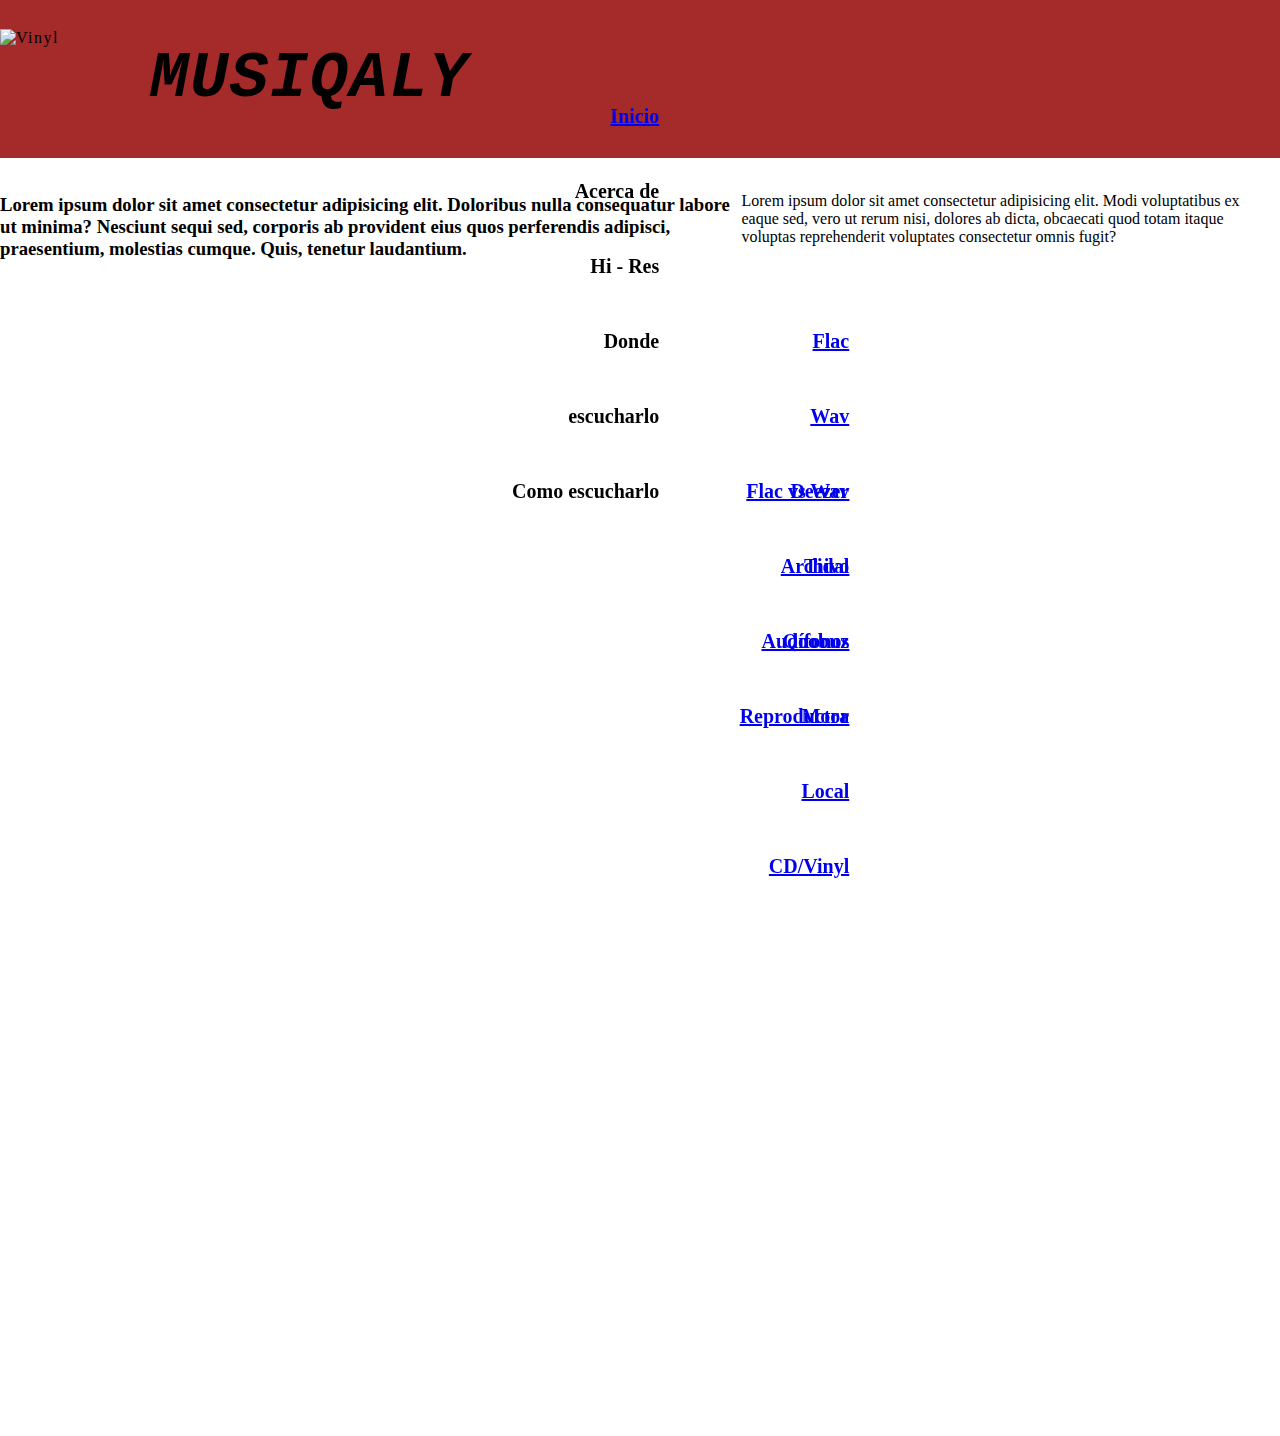
==== index.html @ 59247e5f "nav bar" ====
<!DOCTYPE html>
<html lang="es">

<head>
    <meta charset="UTF-8">
    <meta http-equiv="X-UA-Compatible" content="IE=edge">
    <meta name="viewport" content="width=device-width, initial-scale=1.0">
    <title>MUSIQALY</title>
    <link rel="shortcut icon" type="image/x-icon" href="./Images/1627442868.ico">
    <link rel="stylesheet" href="./Style/index.css">
</head>

<body>
    <header>
        <div class="logo">
            <img src="https://th.bing.com/th/id/R.6311bad9e4b41028638e91b4e2adb39c?rik=S%2bNC3FZgy9TYvA&riu=http%3a%2f%2fcliparts.co%2fcliparts%2fBpi%2f5xp%2fBpi5xpbc9.png&ehk=gds1G6mYDNfJgrK5H6RDovS5JvUVeLPZEw3qOUKUBYk%3d&risl=&pid=ImgRaw"
            alt="Vinyl" width="150" height="100">
            <h1>MUSIQALY</h1>
        </div>
   
        <div>
            <ul class="menu">
                <li><a href="./index.html">Inicio</a></li>
                <li>Acerca de</li>
                <li>Hi - Res</li>
                    <ul class="dropdown-menu">
                        <li><a href="./Pages/Flac.html">Flac</a></li>
                        <li><a href="#">Wav</a></li>
                        <li><a href="#">Flac vs Wav</a></li>
                    </ul>
                <li>Donde escucharlo</li>
                    <ul class="dropdown-menu">
                        <li><a href="#">Deezer</a> </li>
                        <li><a href="#">Tidal</a></li>
                        <li><a href="#">Qoobuz</a></li>
                        <li><a href="#">Mora</a></li>
                        <li><a href="#">Local</a></li>
                        <li><a href="#">CD/Vinyl</a></li>
                    </ul>

                <li>Como escucharlo</li>
                    <ul>
                        <li><a href="#">Archivo</a></li>
                        <li><a href="#">Audífonos</a></li>
                        <li><a href="#">Reproductor</a></li>
                    </ul>
            </ul>
     </div>
    </header>
    <br>
    <div class="cuerpo">
        <section>   
                <h3>
                    <p>
                        Lorem ipsum dolor sit amet consectetur adipisicing elit. Doloribus nulla consequatur labore ut minima? Nesciunt sequi sed, corporis ab provident eius quos perferendis adipisci, praesentium, molestias cumque. Quis, tenetur laudantium.
                    </p>
            </h3>
        </section>
        <section>
            <p>
                Lorem ipsum dolor sit amet consectetur adipisicing elit. Modi voluptatibus ex eaque sed, vero ut rerum nisi, dolores ab dicta, obcaecati quod totam itaque voluptas reprehenderit voluptates consectetur omnis fugit?
            </p>
        </section>
    </div>
</body>

</html>
---- Style/index.css ----
body{
    box-sizing: border-box; 
    padding: 0%; 
    margin: 0%;
}

header{
    background-color: brown ; 
    display: flex; 
    align-items: center;
}

h1{
    font-family: 'Courier New', Courier, monospace ;
    font-style: italic ; 
    font-size: 400% ;
}

ul{
    width: 100%;
    height: 75px;
    line-height: 75px;
    position: fixed;
    z-index: 1;
}

.logo{
    letter-spacing: 1.5px;
    display: flex;
    align-items: center;
}

ul{
    list-style-type: none;
    margin: 0;
}

ul{
    float: right;
}

ul{
    width: 150px;
    color: black;
    display: inline-block;
    text-decoration: none;
    font-size: 20px;
    font-family: Century;
    font-weight: bold;
    text-align: end;
    align-items: right;
}

a:hover{
background: chocolate;
}

ul li ul {
    background: chocolate;
}

ul li ul li{
    float: none;
}

.cuerpo{
    height: 140vh ; 
    display: flex ;
}
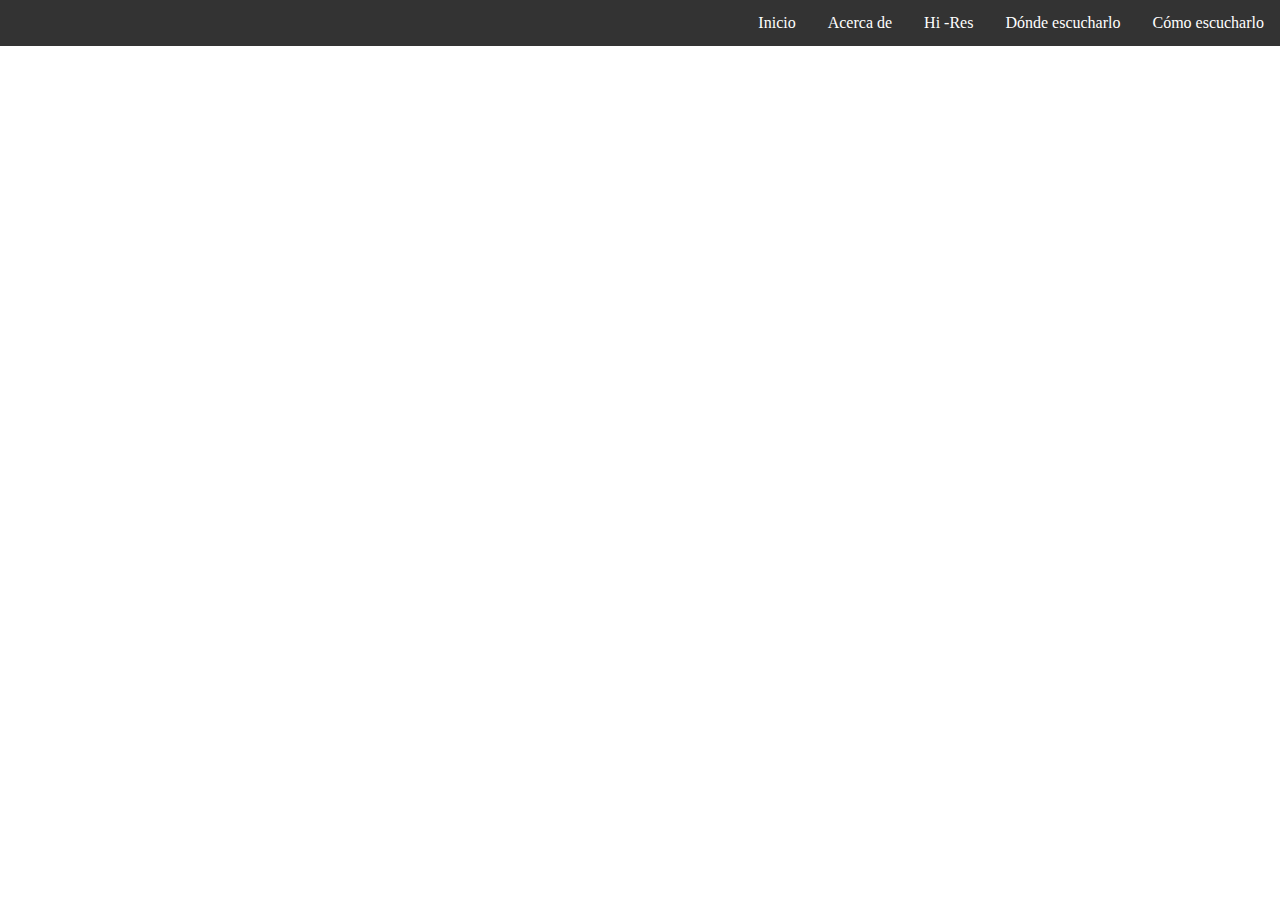
==== commit d931f07d: "NavBar" ====
--- a/index.html
+++ b/index.html
@@ -1,67 +1,39 @@
 <!DOCTYPE html>
-<html lang="es">
-
+<html lang="en">
 <head>
     <meta charset="UTF-8">
     <meta http-equiv="X-UA-Compatible" content="IE=edge">
     <meta name="viewport" content="width=device-width, initial-scale=1.0">
     <title>MUSIQALY</title>
-    <link rel="shortcut icon" type="image/x-icon" href="./Images/1627442868.ico">
     <link rel="stylesheet" href="./Style/index.css">
+    <link rel="shortcut icon" href="./Images/1627442868.ico" type="image/x-icon">
 </head>
-
 <body>
-    <header>
-        <div class="logo">
-            <img src="https://th.bing.com/th/id/R.6311bad9e4b41028638e91b4e2adb39c?rik=S%2bNC3FZgy9TYvA&riu=http%3a%2f%2fcliparts.co%2fcliparts%2fBpi%2f5xp%2fBpi5xpbc9.png&ehk=gds1G6mYDNfJgrK5H6RDovS5JvUVeLPZEw3qOUKUBYk%3d&risl=&pid=ImgRaw"
-            alt="Vinyl" width="150" height="100">
-            <h1>MUSIQALY</h1>
-        </div>
-   
-        <div>
-            <ul class="menu">
-                <li><a href="./index.html">Inicio</a></li>
-                <li>Acerca de</li>
-                <li>Hi - Res</li>
-                    <ul class="dropdown-menu">
-                        <li><a href="./Pages/Flac.html">Flac</a></li>
-                        <li><a href="#">Wav</a></li>
-                        <li><a href="#">Flac vs Wav</a></li>
-                    </ul>
-                <li>Donde escucharlo</li>
-                    <ul class="dropdown-menu">
-                        <li><a href="#">Deezer</a> </li>
-                        <li><a href="#">Tidal</a></li>
-                        <li><a href="#">Qoobuz</a></li>
-                        <li><a href="#">Mora</a></li>
-                        <li><a href="#">Local</a></li>
-                        <li><a href="#">CD/Vinyl</a></li>
-                    </ul>
-
-                <li>Como escucharlo</li>
-                    <ul>
-                        <li><a href="#">Archivo</a></li>
-                        <li><a href="#">Audífonos</a></li>
-                        <li><a href="#">Reproductor</a></li>
-                    </ul>
-            </ul>
-     </div>
-    </header>
-    <br>
-    <div class="cuerpo">
-        <section>   
-                <h3>
-                    <p>
-                        Lorem ipsum dolor sit amet consectetur adipisicing elit. Doloribus nulla consequatur labore ut minima? Nesciunt sequi sed, corporis ab provident eius quos perferendis adipisci, praesentium, molestias cumque. Quis, tenetur laudantium.
-                    </p>
-            </h3>
-        </section>
-        <section>
-            <p>
-                Lorem ipsum dolor sit amet consectetur adipisicing elit. Modi voluptatibus ex eaque sed, vero ut rerum nisi, dolores ab dicta, obcaecati quod totam itaque voluptas reprehenderit voluptates consectetur omnis fugit?
-            </p>
-        </section>
-    </div>
+    <ul>
+        <li class="dropdown">
+          <a href="#" class="dropbtn">Cómo escucharlo</a>
+          <div class="dropdown-content">
+            <a href="#">Archivo</a>
+            <a href="#">Audífonos</a>
+            <a href="#">Reproductor</a>
+        <li class="dropdown">
+          <a href="#" class="dropbtn">Dónde escucharlo</a>
+          <div class="dropdown-content">
+            <a href="#">Deezer</a>
+            <a href="#">Qoobuz</a>
+            <a href="#">Mora</a>
+            <a href="#">Local</a>
+            <a href="#">CD/Vinyl</a>
+        <li class="dropdown">
+          <a href="#" class="dropbtn">Hi -Res</a>
+          <div class="dropdown-content">
+            <a href="#">Flac</a>
+            <a href="#">Wav</a>
+            <a href="#">Flac vs Wav</a>
+          </div>
+        <li><a href="#">Acerca de</a></li>
+        <li><a href="./index.html">Inicio</a></li>
+        </li>
+      </ul>
 </body>
-
 </html>--- a/Style/index.css
+++ b/Style/index.css
@@ -1,69 +1,56 @@
-body{
-    box-sizing: border-box; 
-    padding: 0%; 
-    margin: 0%;
+* {
+    padding: 0;
+    margin: 0;
+    box-sizing: border-box;
 }
 
-header{
-    background-color: brown ; 
-    display: flex; 
-    align-items: center;
-}
-
-h1{
-    font-family: 'Courier New', Courier, monospace ;
-    font-style: italic ; 
-    font-size: 400% ;
-}
-
-ul{
-    width: 100%;
-    height: 75px;
-    line-height: 75px;
-    position: fixed;
-    z-index: 1;
-}
-
-.logo{
-    letter-spacing: 1.5px;
-    display: flex;
-    align-items: center;
-}
-
-ul{
+ul {
     list-style-type: none;
     margin: 0;
-}
-
-ul{
+    padding: 0;
+    overflow: hidden;
+    background-color: #333;
+  }
+  
+  li {
     float: right;
-}
-
-ul{
-    width: 150px;
+  }
+  
+  li a, .dropbtn {
+    display: inline-block;
+    color: white;
+    text-align: center;
+    padding: 14px 16px;
+    text-decoration: none;
+  }
+  
+  li a:hover, .dropdown:hover .dropbtn {
+    background-color: red;
+  }
+  
+  li.dropdown {
+    display: inline-block;
+  }
+  
+  .dropdown-content {
+    display: none;
+    position: absolute;
+    background-color: #f9f9f9;
+    min-width: 160px;
+    box-shadow: 0px 8px 16px 0px rgba(0,0,0,0.2);
+    z-index: 1;
+  }
+  
+  .dropdown-content a {
     color: black;
-    display: inline-block;
+    padding: 12px 16px;
     text-decoration: none;
-    font-size: 20px;
-    font-family: Century;
-    font-weight: bold;
-    text-align: end;
-    align-items: right;
-}
-
-a:hover{
-background: chocolate;
-}
-
-ul li ul {
-    background: chocolate;
-}
-
-ul li ul li{
-    float: none;
-}
-
-.cuerpo{
-    height: 140vh ; 
-    display: flex ;
-}+    display: block;
+    text-align: left;
+  }
+  
+  .dropdown-content a:hover {background-color: #f1f1f1;}
+  
+  .dropdown:hover .dropdown-content {
+    display: block;
+  }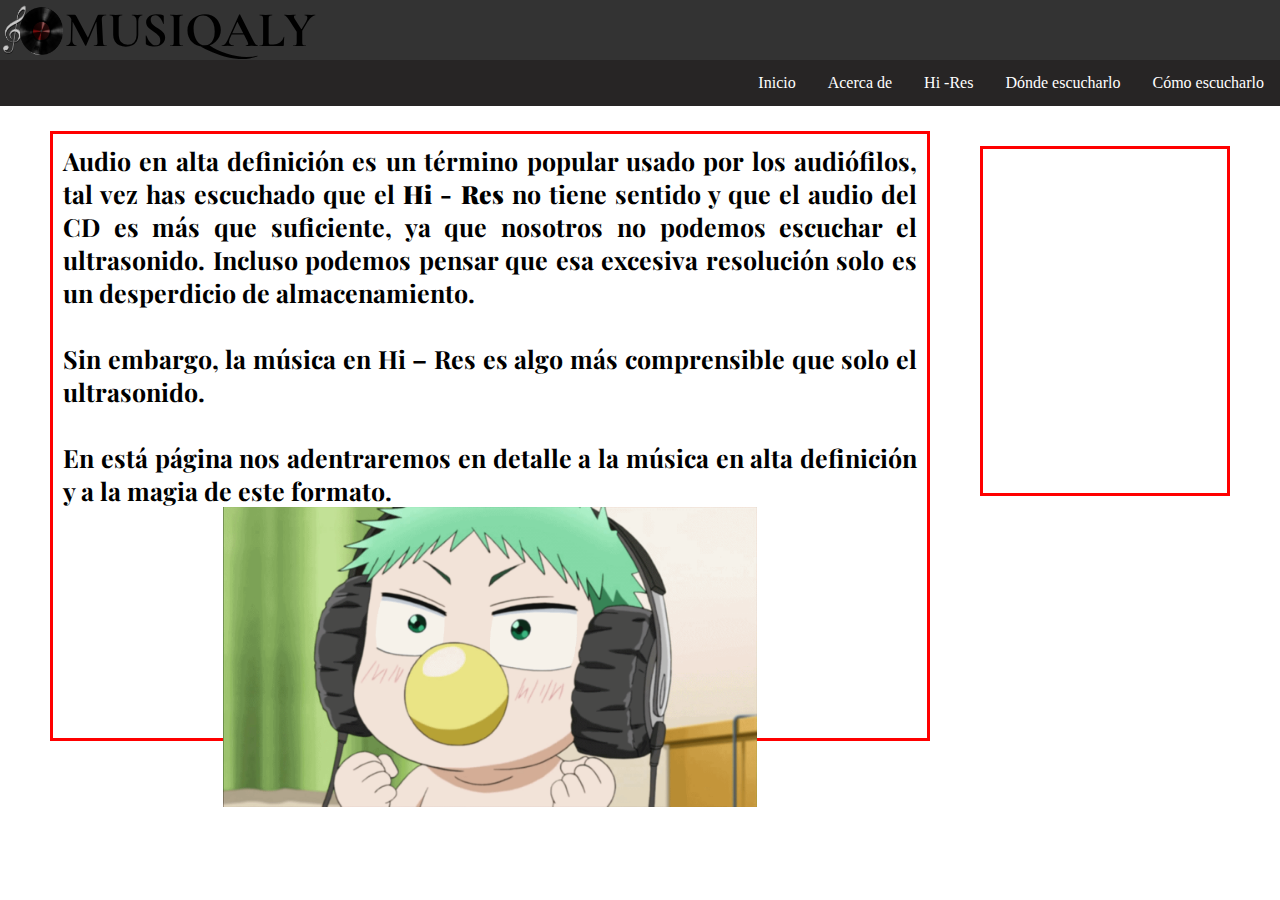
==== commit b321344f: "logo y cuerpo" ====
--- a/index.html
+++ b/index.html
@@ -1,6 +1,12 @@
 <!DOCTYPE html>
 <html lang="en">
 <head>
+    <link rel="preconnect" href="https://fonts.googleapis.com">
+    <link rel="preconnect" href="https://fonts.gstatic.com" crossorigin>
+    <link href="https://fonts.googleapis.com/css2?family=Cormorant+Garamond:ital,wght@1,300&display=swap" rel="stylesheet">
+    <link rel="preconnect" href="https://fonts.googleapis.com">
+    <link rel="preconnect" href="https://fonts.gstatic.com" crossorigin>
+    <link href="https://fonts.googleapis.com/css2?family=Playfair+Display&display=swap" rel="stylesheet">
     <meta charset="UTF-8">
     <meta http-equiv="X-UA-Compatible" content="IE=edge">
     <meta name="viewport" content="width=device-width, initial-scale=1.0">
@@ -9,6 +15,12 @@
     <link rel="shortcut icon" href="./Images/1627442868.ico" type="image/x-icon">
 </head>
 <body>
+  <header>
+    <div>
+      <img id="Vinyl" src="./Images/Logo.png" alt="Logo">
+    </div>
+    <h1>MUSIQALY</h1>
+  </header>
     <ul>
         <li class="dropdown">
           <a href="#" class="dropbtn">Cómo escucharlo</a>
@@ -35,5 +47,32 @@
         <li><a href="./index.html">Inicio</a></li>
         </li>
       </ul>
+    <main>
+      <section class="izq">
+      <div id="primal">
+        <h4>
+        <p>Audio en alta definición es un término popular usado por los audiófilos, tal vez has escuchado que el <b> Hi - Res </b> no tiene sentido y que el audio del CD es más que suficiente, ya que nosotros no podemos escuchar el ultrasonido.
+          Incluso podemos pensar que esa excesiva resolución solo es un desperdicio de almacenamiento.
+          <br>
+          <br>
+          Sin embargo, la música en Hi – Res es algo más comprensible que solo el ultrasonido.
+          <br>
+          <br>
+          En está página nos adentraremos en detalle a la música en alta definición y a la magia de este formato.
+          </p>
+        </h4>
+        </div>
+        <div> <center><img id="gif" src="./Images/Gif.gif" alt="gif"></center>
+        </div>
+      </section>
+      <section class="der">
+        <div class="latest_post">
+
+        </div>
+        <div class="twitter">
+
+        </div>
+      </section>
+    </main>
 </body>
 </html>--- a/Style/index.css
+++ b/Style/index.css
@@ -2,6 +2,22 @@
     padding: 0;
     margin: 0;
     box-sizing: border-box;
+}
+
+header{
+  display: flex;
+  background-color: #333;
+}
+
+#Vinyl {
+  width: 65px;
+  height: 50px;
+  margin-top: 5px;
+}
+
+h1{
+  font-family: "Cormorant Garamond", serif;
+  font-size: 50px ;
 }
 
 ul {
@@ -9,7 +25,7 @@
     margin: 0;
     padding: 0;
     overflow: hidden;
-    background-color: #333;
+    background-color: rgb(39, 37, 37);
   }
   
   li {
@@ -53,4 +69,47 @@
   
   .dropdown:hover .dropdown-content {
     display: block;
-  }+  }
+
+  main{
+    display: flex;
+  }
+
+  .izq{
+    margin-left: 50px;
+    margin-top: 25px;
+    height: 610px;
+    width: 1100px;
+    border-color: red;
+    border-style: solid;
+    
+  }
+
+  #primal{
+    padding: 10px 10px 0px 10px;
+    text-align: justify;
+    font-size: 25px;
+    font-family: 'Playfair Display', serif;
+  }
+
+  #gif{
+    height: 300px;
+    width: 500;
+    align-items: center;
+  }
+
+  .der{
+    float: right;
+  }
+
+  .latest_post{
+    width: 250px;
+    height: 350px;
+    border-color: red;
+    border-style: solid;
+    margin-right: 50px;
+    margin-left: 50px;
+    margin-top: 40px;
+    
+  
+  } 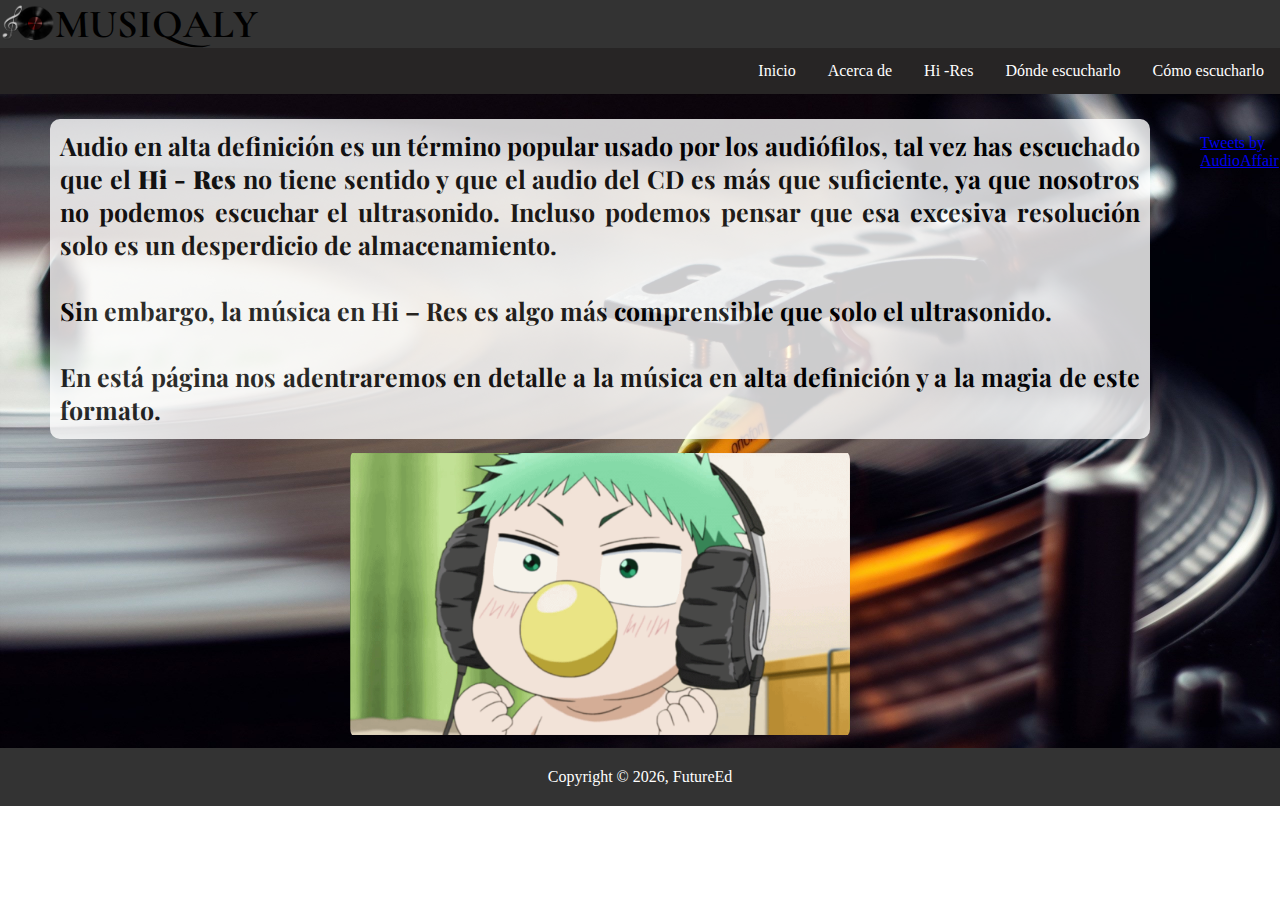
==== commit e0135437: "responsive" ====
--- a/index.html
+++ b/index.html
@@ -32,6 +32,7 @@
           <a href="#" class="dropbtn">Dónde escucharlo</a>
           <div class="dropdown-content">
             <a href="#">Deezer</a>
+            <a href="#">Tidal</a>
             <a href="#">Qoobuz</a>
             <a href="#">Mora</a>
             <a href="#">Local</a>
@@ -49,9 +50,10 @@
       </ul>
     <main>
       <section class="izq">
-      <div id="primal">
+      <div class="primal" style="backdrop-filter: blur (15px);">
+        <article>
         <h4>
-        <p>Audio en alta definición es un término popular usado por los audiófilos, tal vez has escuchado que el <b> Hi - Res </b> no tiene sentido y que el audio del CD es más que suficiente, ya que nosotros no podemos escuchar el ultrasonido.
+          <p>Audio en alta definición es un término popular usado por los audiófilos, tal vez has escuchado que el <b> Hi - Res </b> no tiene sentido y que el audio del CD es más que suficiente, ya que nosotros no podemos escuchar el ultrasonido.
           Incluso podemos pensar que esa excesiva resolución solo es un desperdicio de almacenamiento.
           <br>
           <br>
@@ -61,18 +63,21 @@
           En está página nos adentraremos en detalle a la música en alta definición y a la magia de este formato.
           </p>
         </h4>
-        </div>
-        <div> <center><img id="gif" src="./Images/Gif.gif" alt="gif"></center>
-        </div>
+      </article>
+      </div>
+        <div><center><img id="gif" src="./Images/Gif.gif" alt="gif"></center></div>
       </section>
       <section class="der">
         <div class="latest_post">
-
+          <a class="twitter-timeline" data-lang="es" data-width="250" data-height="400" data-theme="dark" href="https://twitter.com/AudioAffair?ref_src=twsrc%5Etfw" >Tweets by AudioAffair</a> <script async src="https://platform.twitter.com/widgets.js" charset="utf-8"></script>
         </div>
         <div class="twitter">
 
         </div>
       </section>
     </main>
+      <footer style="font-family: Cambria, Cochin, Georgia, Times, 'Times New Roman', serif;">
+        <p>Copyright &copy; <script>document.write(new Date() .getFullYear() )</script>, FutureEd </p>
+      </footer>
 </body>
 </html>--- a/Style/index.css
+++ b/Style/index.css
@@ -4,20 +4,24 @@
     box-sizing: border-box;
 }
 
+body{
+  display: block;
+}
+
 header{
   display: flex;
   background-color: #333;
 }
 
 #Vinyl {
-  width: 65px;
-  height: 50px;
-  margin-top: 5px;
+  width: 55px;
+  height: 40px;
+  padding-top: 5px;
 }
 
 h1{
   font-family: "Cormorant Garamond", serif;
-  font-size: 50px ;
+  font-size: 40px ;
 }
 
 ul {
@@ -73,29 +77,40 @@
 
   main{
     display: flex;
+    background-image: url(../Images/Background.jfif);
+    background-size: cover;
+    background-repeat: no-repeat;
   }
 
   .izq{
     margin-left: 50px;
     margin-top: 25px;
-    height: 610px;
-    width: 1100px;
-    border-color: red;
-    border-style: solid;
-    
-  }
-
-  #primal{
+  }
+
+.primal{
+  background-color: white;
+  border-radius: 10px;
+  opacity: 0.8;
+  height: 320px;
+  width: 1100px;
+}
+
+  h4{
     padding: 10px 10px 0px 10px;
     text-align: justify;
     font-size: 25px;
     font-family: 'Playfair Display', serif;
+    height: 10px;
+    width: 1100px;
+    color: black;
   }
 
   #gif{
     height: 300px;
-    width: 500;
-    align-items: center;
+    width: 500px;
+    margin-top: 5px;
+    border-radius: 5%;
+    object-fit: contain;
   }
 
   .der{
@@ -103,13 +118,96 @@
   }
 
   .latest_post{
+    padding-left: 50px;
+    padding-top: 40px;
+    
+  
+  }
+
+  footer{
+    background-color: #333;
+    padding: 20px;
+    text-align: center;
+    color: white;
+    align-items: flex-end;
+  }
+
+
+
+
+@media screen and (min-width: 320px) and (max-width: 767px){
+
+  main{
+    background-image: url(../Images/Background\ -\ mobile.jfif);
+  }
+
+  .izq{
+    margin-left: 20px;
+    margin-top: 25px;
+  }
+
+  .primal{
+    background-color: white;
+    border-radius: 10px;
+    opacity: 0.8;
+    height: 420px;
+    width: 242px;
+  }
+
+  h4{
+    padding: 10px 10px 0px 10px;
+    text-align: justify;
+    font-size: 15px;
+    font-family: 'Playfair Display', serif;
+    height: 420px;
+    width: 242px;
+    color: black;
+  }
+
+  #gif{
+    height: 100px;
     width: 250px;
-    height: 350px;
-    border-color: red;
-    border-style: solid;
-    margin-right: 50px;
-    margin-left: 50px;
-    margin-top: 40px;
-    
-  
-  } +    margin-top: 5px;
+    border-radius: 5%;
+    object-fit: contain;
+  }
+
+  .latest_post{
+    display: none;
+  }
+}
+
+@media screen and (min-width: 768px) and (max-width: 1023px) {
+  .primal{
+    background-color: white;
+    border-radius: 10px;
+    opacity: 0.8;
+    height: 300px;
+    width: 442px;
+  }
+
+  h4{
+    padding: 10px 10px 0px 10px;
+    text-align: justify;
+    font-size: 15px;
+    font-family: 'Playfair Display', serif;
+    width: 442px;
+    color: black;
+  }
+
+  #gif{
+    height: 200px;
+    width: 250px;
+    margin-top: 5px;
+    border-radius: 5%;
+    object-fit: contain;
+  }
+
+  .latest_post{
+    width: 10px;
+    height: 10px;
+    float: right;
+  }
+}
+
+
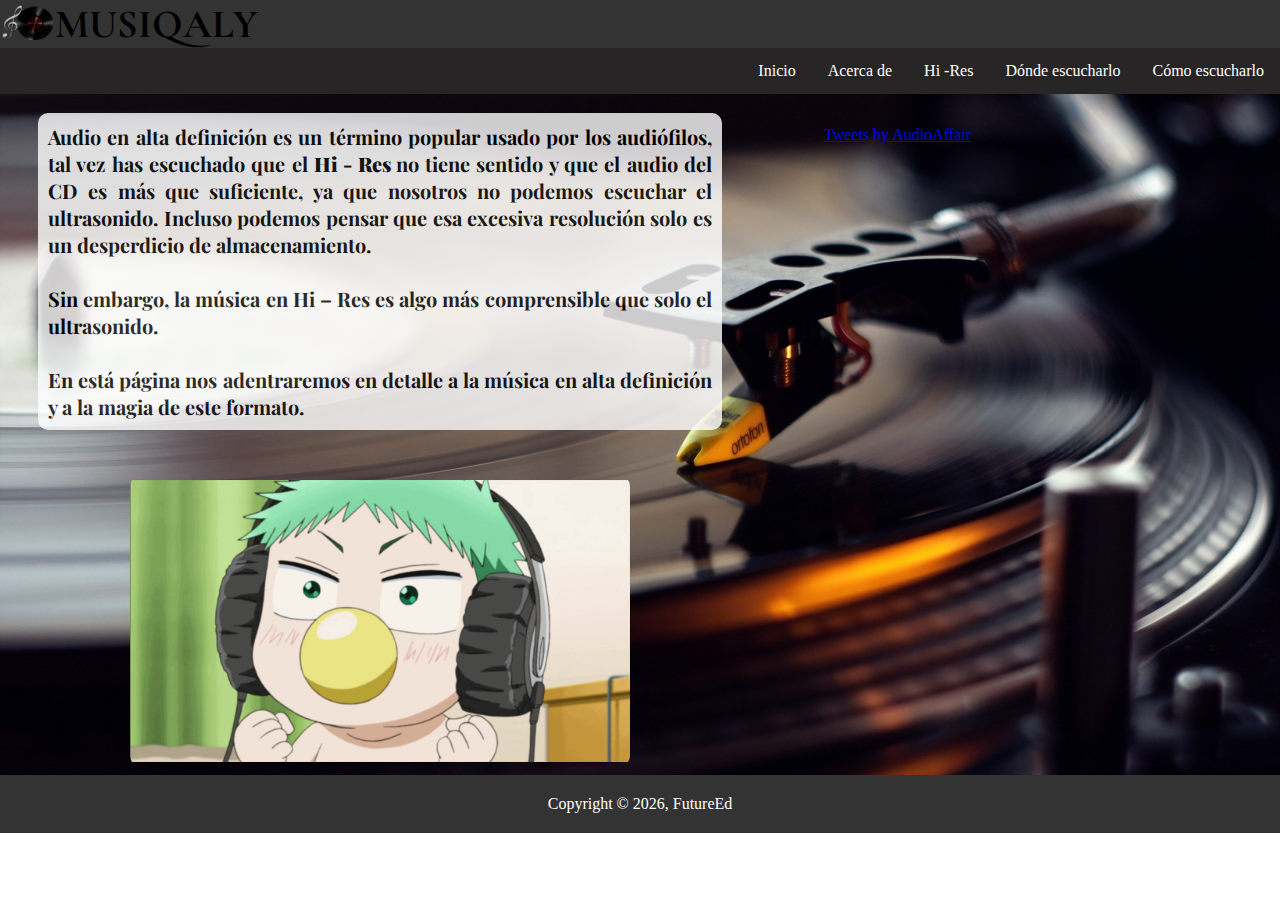
==== commit 10ef098c: "Arreglo" ====
--- a/index.html
+++ b/index.html
@@ -1,19 +1,22 @@
 <!DOCTYPE html>
 <html lang="en">
+
 <head>
-    <link rel="preconnect" href="https://fonts.googleapis.com">
-    <link rel="preconnect" href="https://fonts.gstatic.com" crossorigin>
-    <link href="https://fonts.googleapis.com/css2?family=Cormorant+Garamond:ital,wght@1,300&display=swap" rel="stylesheet">
-    <link rel="preconnect" href="https://fonts.googleapis.com">
-    <link rel="preconnect" href="https://fonts.gstatic.com" crossorigin>
-    <link href="https://fonts.googleapis.com/css2?family=Playfair+Display&display=swap" rel="stylesheet">
-    <meta charset="UTF-8">
-    <meta http-equiv="X-UA-Compatible" content="IE=edge">
-    <meta name="viewport" content="width=device-width, initial-scale=1.0">
-    <title>MUSIQALY</title>
-    <link rel="stylesheet" href="./Style/index.css">
-    <link rel="shortcut icon" href="./Images/1627442868.ico" type="image/x-icon">
+  <link rel="preconnect" href="https://fonts.googleapis.com">
+  <link rel="preconnect" href="https://fonts.gstatic.com" crossorigin>
+  <link href="https://fonts.googleapis.com/css2?family=Cormorant+Garamond:ital,wght@1,300&display=swap"
+    rel="stylesheet">
+  <link rel="preconnect" href="https://fonts.googleapis.com">
+  <link rel="preconnect" href="https://fonts.gstatic.com" crossorigin>
+  <link href="https://fonts.googleapis.com/css2?family=Playfair+Display&display=swap" rel="stylesheet">
+  <meta charset="UTF-8">
+  <meta http-equiv="X-UA-Compatible" content="IE=edge">
+  <meta name="viewport" content="width=device-width, initial-scale=1.0">
+  <title>MUSIQALY</title>
+  <link rel="stylesheet" href="./Style/index.css">
+  <link rel="shortcut icon" href="./Images/1627442868.ico" type="image/x-icon">
 </head>
+
 <body>
   <header>
     <div>
@@ -21,63 +24,67 @@
     </div>
     <h1>MUSIQALY</h1>
   </header>
-    <ul>
-        <li class="dropdown">
-          <a href="#" class="dropbtn">Cómo escucharlo</a>
-          <div class="dropdown-content">
-            <a href="#">Archivo</a>
-            <a href="#">Audífonos</a>
-            <a href="#">Reproductor</a>
-        <li class="dropdown">
-          <a href="#" class="dropbtn">Dónde escucharlo</a>
-          <div class="dropdown-content">
-            <a href="#">Deezer</a>
-            <a href="#">Tidal</a>
-            <a href="#">Qoobuz</a>
-            <a href="#">Mora</a>
-            <a href="#">Local</a>
-            <a href="#">CD/Vinyl</a>
-        <li class="dropdown">
-          <a href="#" class="dropbtn">Hi -Res</a>
-          <div class="dropdown-content">
-            <a href="#">Flac</a>
-            <a href="#">Wav</a>
-            <a href="#">Flac vs Wav</a>
-          </div>
-        <li><a href="#">Acerca de</a></li>
-        <li><a href="./index.html">Inicio</a></li>
-        </li>
-      </ul>
-    <main>
-      <section class="izq">
-      <div class="primal" style="backdrop-filter: blur (15px);">
-        <article>
-        <h4>
-          <p>Audio en alta definición es un término popular usado por los audiófilos, tal vez has escuchado que el <b> Hi - Res </b> no tiene sentido y que el audio del CD es más que suficiente, ya que nosotros no podemos escuchar el ultrasonido.
-          Incluso podemos pensar que esa excesiva resolución solo es un desperdicio de almacenamiento.
+  <ul>
+    <li class="dropdown">
+      <a href="./Pages/Como escucharlo.html" class="dropbtn">Cómo escucharlo</a>
+    <li class="dropdown">
+      <a class="dropbtn">Dónde escucharlo</a>
+      <div class="dropdown-content">
+        <a onclick="showAlert()" href="#" href="#">Deezer</a>
+        <a onclick="showAlert()" href="#" href="#">Tidal</a>
+        <a onclick="showAlert()" href="#" href="#">Qoobuz</a>
+        <a onclick="showAlert()" href="#" href="#">Mora</a>
+    <li class="dropdown">
+      <a href="./Pages/Hi - Res.html" class="dropbtn">Hi -Res</a>
+    <li><a onclick="showAlert()" href="#">Acerca de</a></li>
+    <li><a href="./index.html">Inicio</a></li>
+    </li>
+  </ul>
+  <main>
+    <section class="izq">
+      <div >
+          <h4 class="primal">
+            <p>Audio en alta definición es un término popular usado por los audiófilos, tal vez has escuchado que el <b>
+                Hi - Res </b> no tiene sentido y que el audio del CD es más que suficiente, ya que nosotros no podemos
+              escuchar el ultrasonido.
+              Incluso podemos pensar que esa excesiva resolución solo es un desperdicio de almacenamiento.
+              <br>
+              <br>
+              Sin embargo, la música en Hi – Res es algo más comprensible que solo el ultrasonido.
+              <br>
+              <br>
+              En está página nos adentraremos en detalle a la música en alta definición y a la magia de este formato.
+            </p>
+          </h4>
           <br>
           <br>
-          Sin embargo, la música en Hi – Res es algo más comprensible que solo el ultrasonido.
-          <br>
-          <br>
-          En está página nos adentraremos en detalle a la música en alta definición y a la magia de este formato.
-          </p>
-        </h4>
-      </article>
+          <div class="gifu">
+           <img id="gif" src="./Images/Gif.gif" alt="gif">
+          </div>
       </div>
-        <div><center><img id="gif" src="./Images/Gif.gif" alt="gif"></center></div>
-      </section>
-      <section class="der">
-        <div class="latest_post">
-          <a class="twitter-timeline" data-lang="es" data-width="250" data-height="400" data-theme="dark" href="https://twitter.com/AudioAffair?ref_src=twsrc%5Etfw" >Tweets by AudioAffair</a> <script async src="https://platform.twitter.com/widgets.js" charset="utf-8"></script>
-        </div>
-        <div class="twitter">
+      
+    </section>
+    <br>
+      <div class="latest_post">
+        <a class="twitter-timeline" data-lang="es" data-width="250" data-height="400" data-theme="dark"
+          href="https://twitter.com/AudioAffair?ref_src=twsrc%5Etfw">Tweets by AudioAffair</a>
+        <script async src="https://platform.twitter.com/widgets.js" charset="utf-8"></script>
+      </div>
 
-        </div>
-      </section>
-    </main>
-      <footer style="font-family: Cambria, Cochin, Georgia, Times, 'Times New Roman', serif;">
-        <p>Copyright &copy; <script>document.write(new Date() .getFullYear() )</script>, FutureEd </p>
-      </footer>
+  </main>
+  
+  <footer style="font-family: Cambria, Cochin, Georgia, Times, 'Times New Roman', serif;">
+    <p>Copyright &copy;
+      <script>document.write(new Date().getFullYear())</script>, FutureEd
+    </p>
+  </footer>
+
+
+  <script>
+    const showAlert = () => {
+      alert("Página sin fines de lucro creada como proyecto web para el curso de Principios de programación web")
+    }
+  </script>
 </body>
+
 </html>--- a/Style/index.css
+++ b/Style/index.css
@@ -1,213 +1,223 @@
 * {
-    padding: 0;
-    margin: 0;
-    box-sizing: border-box;
+  padding: 0;
+  margin: 0;
+  box-sizing: border-box;
 }
 
 body{
+display: block;
+}
+
+header{
+display: flex;
+background-color: #333;
+}
+
+#Vinyl {
+width: 55px;
+height: 40px;
+padding-top: 5px;
+}
+
+h1{
+font-family: "Cormorant Garamond", serif;
+font-size: 40px ;
+}
+
+ul {
+  list-style-type: none;
+  margin: 0;
+  padding: 0;
+  overflow: hidden;
+  background-color: rgb(39, 37, 37);
+}
+
+li {
+  float: right;
+}
+
+li a, .dropbtn {
+  display: inline-block;
+  color: white;
+  text-align: center;
+  padding: 14px 16px;
+  text-decoration: none;
+}
+
+li a:hover, .dropdown:hover .dropbtn {
+  background-color: purple;
+}
+
+li.dropdown {
+  display: inline-block;
+}
+
+.dropdown-content {
+  display: none;
+  position: absolute;
+  background-color: #f9f9f9;
+  min-width: auto;
+  box-shadow: 0px 8px 16px 0px rgba(0,0,0,0.2);
+  z-index: 1;
+}
+
+.dropdown-content a {
+  color: black;
+  padding: 12px 16px;
+  text-decoration: none;
   display: block;
-}
-
-header{
+  text-align: left;
+}
+
+.dropdown-content a:hover {background-color: #f1f1f1;}
+
+.dropdown:hover .dropdown-content {
+  display: block;
+}
+
+main{
   display: flex;
+  background-image: url(../Images/Background.jfif);
+  background-size: cover;
+  background-repeat: no-repeat;
+}
+
+.izq{
+  
+  
+  display: inline-block;
+}
+
+.primal{
+background-color: white;
+border-radius: 10px;
+opacity: 0.8;
+height: 100%;
+width: 90%;
+margin-left: 5%;
+margin-top: 2.5%;
+margin-right: -240vh;
+}
+
+h4{
+  padding: 10px 10px 10px 10px;
+  text-align: justify;
+  font-size: 20px;
+  font-family: 'Playfair Display', serif;
+ 
+  
+  color: black;
+}
+
+.gifu{
+  text-align: center;
+}
+
+#gif{
+  height: 300px;
+  width: 500px;
+  margin-top: 5px;
+  border-radius: 5%;
+  object-fit: contain;
+  text-align: center center center;
+  
+}
+
+
+
+.twitter-timeline{
+    
+}
+
+.latest_post{
+
+  margin-left: 5%;
+  margin-top: 2.5%;
+  
+  /*Una última duda, cuando trabajamos js es más practico escribirlo dentro del html o desde otro archivo con extension .js*/
+}
+
+footer{
   background-color: #333;
-}
-
-#Vinyl {
-  width: 55px;
-  height: 40px;
-  padding-top: 5px;
-}
-
-h1{
-  font-family: "Cormorant Garamond", serif;
-  font-size: 40px ;
-}
-
-ul {
-    list-style-type: none;
-    margin: 0;
-    padding: 0;
-    overflow: hidden;
-    background-color: rgb(39, 37, 37);
-  }
-  
-  li {
-    float: right;
-  }
-  
-  li a, .dropbtn {
-    display: inline-block;
-    color: white;
-    text-align: center;
-    padding: 14px 16px;
-    text-decoration: none;
-  }
-  
-  li a:hover, .dropdown:hover .dropbtn {
-    background-color: red;
-  }
-  
-  li.dropdown {
-    display: inline-block;
-  }
-  
-  .dropdown-content {
-    display: none;
-    position: absolute;
-    background-color: #f9f9f9;
-    min-width: 160px;
-    box-shadow: 0px 8px 16px 0px rgba(0,0,0,0.2);
-    z-index: 1;
-  }
-  
-  .dropdown-content a {
-    color: black;
-    padding: 12px 16px;
-    text-decoration: none;
-    display: block;
-    text-align: left;
-  }
-  
-  .dropdown-content a:hover {background-color: #f1f1f1;}
-  
-  .dropdown:hover .dropdown-content {
-    display: block;
-  }
-
-  main{
-    display: flex;
-    background-image: url(../Images/Background.jfif);
-    background-size: cover;
-    background-repeat: no-repeat;
-  }
-
-  .izq{
-    margin-left: 50px;
-    margin-top: 25px;
-  }
+  padding: 20px;
+  text-align: center;
+  color: white;
+}
+
+
+
+
+@media screen and (min-width: 320px) and (max-width: 767px){
+
+main{
+  background-image: url(../Images/Background\ -\ mobile.jfif);
+}
+
+.izq{
+  margin-left: 20px;
+  margin-top: 25px;
+}
 
 .primal{
   background-color: white;
   border-radius: 10px;
   opacity: 0.8;
-  height: 320px;
-  width: 1100px;
-}
-
-  h4{
-    padding: 10px 10px 0px 10px;
-    text-align: justify;
-    font-size: 25px;
-    font-family: 'Playfair Display', serif;
-    height: 10px;
-    width: 1100px;
-    color: black;
-  }
-
-  #gif{
-    height: 300px;
-    width: 500px;
-    margin-top: 5px;
-    border-radius: 5%;
-    object-fit: contain;
-  }
-
-  .der{
-    float: right;
-  }
-
-  .latest_post{
-    padding-left: 50px;
-    padding-top: 40px;
-    
-  
-  }
-
-  footer{
-    background-color: #333;
-    padding: 20px;
-    text-align: center;
-    color: white;
-    align-items: flex-end;
-  }
-
-
-
-
-@media screen and (min-width: 320px) and (max-width: 767px){
-
-  main{
-    background-image: url(../Images/Background\ -\ mobile.jfif);
-  }
-
-  .izq{
-    margin-left: 20px;
-    margin-top: 25px;
-  }
-
-  .primal{
-    background-color: white;
-    border-radius: 10px;
-    opacity: 0.8;
-    height: 420px;
-    width: 242px;
-  }
-
-  h4{
-    padding: 10px 10px 0px 10px;
-    text-align: justify;
-    font-size: 15px;
-    font-family: 'Playfair Display', serif;
-    height: 420px;
-    width: 242px;
-    color: black;
-  }
-
-  #gif{
-    height: 100px;
-    width: 250px;
-    margin-top: 5px;
-    border-radius: 5%;
-    object-fit: contain;
-  }
-
-  .latest_post{
-    display: none;
-  }
+  height: 420px;
+  width: 242px;
+}
+
+h4{
+  padding: 10px 10px 0px 10px;
+  text-align: justify;
+  font-size: 15px;
+  font-family: 'Playfair Display', serif;
+  height: 420px;
+  width: 242px;
+  color: black;
+}
+
+#gif{
+  height: 100px;
+  width: 250px;
+  margin-top: 5px;
+  border-radius: 5%;
+  object-fit: contain;
+}
+
+.latest_post{
+  display: none;
+}
 }
 
 @media screen and (min-width: 768px) and (max-width: 1023px) {
-  .primal{
-    background-color: white;
-    border-radius: 10px;
-    opacity: 0.8;
-    height: 300px;
-    width: 442px;
-  }
-
-  h4{
-    padding: 10px 10px 0px 10px;
-    text-align: justify;
-    font-size: 15px;
-    font-family: 'Playfair Display', serif;
-    width: 442px;
-    color: black;
-  }
-
-  #gif{
-    height: 200px;
-    width: 250px;
-    margin-top: 5px;
-    border-radius: 5%;
-    object-fit: contain;
-  }
-
-  .latest_post{
-    width: 10px;
-    height: 10px;
-    float: right;
-  }
-}
-
-
+.primal{
+  background-color: white;
+  border-radius: 10px;
+  opacity: 0.8;
+  height: 300px;
+  width: 442px;
+}
+
+h4{
+  padding: 10px 10px 0px 10px;
+  text-align: justify;
+  font-size: 15px;
+  font-family: 'Playfair Display', serif;
+  width: 442px;
+  color: black;
+}
+
+#gif{
+  height: 200px;
+  width: 250px;
+  margin-top: 5px;
+  border-radius: 5%;
+  object-fit: contain;
+}
+
+.latest_post{
+  width: 10px;
+  height: 10px;
+  float: right;
+}
+}
